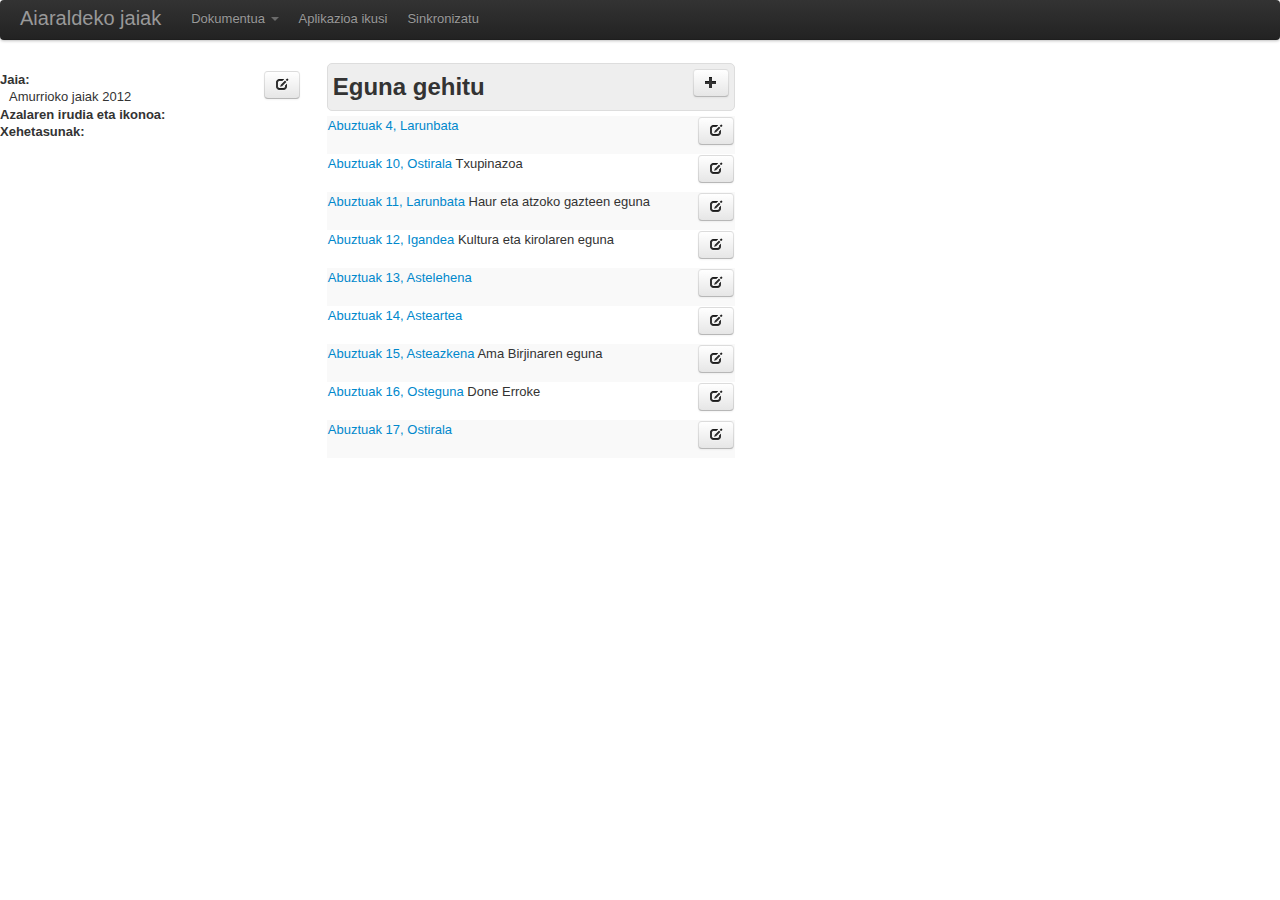
==== admin/index.html @ f8152720 "Itxura hobetu" ====
<!DOCTYPE html>
<html>
    <head>
        <title>Aiaraldeko jaien editorea</title>
        <meta http-equiv="Content-Type" content="text/html; charset=utf-8" />
        <meta name="viewport" content="width=device-width, initial-scale=1.0"/>
        <meta name="HandheldFriendly" content="true"/>
        <link rel="stylesheet" href="assets/css/style.css" />
        <link rel="stylesheet" href="assets/css/bootstrap.min.css" />
        <link rel="stylesheet" href="assets/css/datepicker.css" />
        <script type='text/javascript' src="../app/assets/js/jquery-1.7.2.min.js"></script>
        <script type='text/javascript' src="assets/js/bootstrap.min.js"></script>
        <script type='text/javascript' src="assets/js/bootstrap-datepicker.js"></script>
        <script type='text/javascript' src="assets/js/bootstrap-datepicker.eu.js"></script>
        <script type='text/javascript' src='../app/assets/js/knockout-2.0.0.js'></script>
        <script type='text/javascript' src='../app/assets/js/knockout.mapping-latest.js'></script>
        <script type='text/javascript' src='../app/assets/js/data.js'></script>
        <script type='text/javascript' src='../app/assets/js/model.js'></script>
        <script type='text/javascript' src='assets/js/model.js'></script>
        <script type='text/javascript' src='assets/js/app.js'></script>
    </head>
    <body data-bind="with: jaia">
        <div class="navbar">
            <div class="navbar-inner">
                <div class="container">


                    <!-- Be sure to leave the brand out there if you want it shown -->
                    <span class="brand">Aiaraldeko jaiak</span>
                    <ul class="nav">
                        <li class="dropdown">
                            <a href="#"
                               class="dropdown-toggle"
                               data-toggle="dropdown">
                                Dokumentua
                                <b class="caret"></b>
                            </a>
                            <ul class="dropdown-menu">
                                <li><a data-toggle="modal" href="#">Berria</a></li>
                                <li><a data-toggle="modal" href="#inportatzeModal">Inportatu</a></li>
                                <li><a data-toggle="modal" href="#esportatzeModal">Esportatu</a></li>
                            </ul>

                        </li>
                        <li><a data-toggle="modal" href="#aurreikusiModal">Aplikazioa ikusi</a></li>
                        <li><a data-bind="click: syncToStorage">Sinkronizatu</a></li>
                    </ul>

                </div>
            </div>
        </div>
        <div class="row-fluid">
            
            <!-- jaia -->
            <div id="license"  class="span3">
                <div data-bind="visible: !$root.editatzekoJaia()">
                    <a class="btn" title="Editatu" data-bind="click: $root.ezarriEditatzekoJaia" style="float:right;"><i class="icon-edit"></i></a>
                    <dl>
                        <dt>Jaia:</dt>
                        <dd data-bind="text: izena">Aiaraldea komunikazio leihoa</dd>
                        <dt>Azalaren irudia eta ikonoa:</dt>
                        <dd data-bind="text: kartelarenEgilea">Yolanda Remire de Ganuza</dd>
                        <dt>Xehetasunak:</dt>
                        <dd data-bind="text: xehetasunak">Xehetasunak</dd>
                    </dl>
                </div><!-- /content -->
                <div data-bind="visible: $root.editatzekoJaia">
                    <form class="well">
                        <label>Jaia</label>
                        <input type="text" class="span12" placeholder="data" data-bind="value: izena" required="required">
                        <label>Azalaren irudia eta ikonoa</label>
                        <input type="text" class="span12" placeholder="izena" data-bind="value: kartelarenEgilea">
                        <label>Xehetasunak</label>
                        <textarea class="span12" placeholder="Idatzi hemen jaien gaineko informazio gehiago" data-bind="value: xehetasunak"></textarea>
                        <div class="btn-group">
                            <a class="btn" title="Ados" data-bind="click: $root.berrezarriEditatzekoak"><i class="icon-ok"></i></a>
                        </div>
                    </form>
                </div>
            </div>
            
            <!-- egunak -->
            <div id="jaia" class="span4">
                <div >
                    <div class="add_panel">
                        <h2>Eguna gehitu
                            <a class="btn" title="Editatu" data-bind="click: $root.toggleEgunaGehitu" style="float:right;"><i class="icon-plus"></i></a>
                        </h2>
                        <div data-bind="visible: $root.egunaGehitu">
                            <form class="well" data-bind="with: $root.egunBerria">
                                <label>Data</label>
                                <div class="input-append date datepicker" data-date-format="yyyy-mm-dd">
                                    <input class="span10" size="12" type="text" data-bind="value: data" readonly required="required">
                                    <span class="add-on"><i class="icon-th"></i></span>
                                </div>
                                <label>Izena</label>
                                <input type="text" class="span12" placeholder="izena" data-bind="value: izena">
                                <span class="help-block">Egunaren izena, adib. "Umeen eguna".</span>
                                <div class="btn-group">
                                    <button class="btn" data-bind="click: $root.gehituEguna, enable: data()!=null"><i class="icon-ok"></i>Gehitu</button>
                                    <a class="btn" title="Utzi" data-bind="click: $root.berrezarriEditatzekoak"><i class="icon-remove"></i>Utzi</a>
                                </div>
                            </form>
                        </div>
                    </div>
                    <table class="table-striped">
                        <tbody data-bind="foreach: egunak">
                            <tr>
                                <td>
                                    <div style="min-height: 36px;" data-bind="visible: !$root.egunaEditagarriaDa(id)">
                                        <a class="btn" title="Editatu" data-bind="click: $root.ezarriEditatzekoEguna" style="float:right;"><i class="icon-edit"></i></a>
                                        <p>
                                            <a data-bind="text: dataString, click: $root.hautatuEguna"></a>
                                            <span data-bind="text: izena"></span>
                                        </p>

                                    </div>
                                    <div data-bind="visible: $root.egunaEditagarriaDa(id)">
                                        <form class="well">
                                            <label>Data</label>
                                            <div class="input-append date datepicker" data-date-format="yyyy-mm-dd">
                                                <input class="span10" size="12" type="text" data-bind="value: data" readonly>
                                                <span class="add-on"><i class="icon-th"></i></span>
                                            </div>
                                            <!--                                            <input type="text" class="span4" placeholder="data" data-bind="value: data" required="required"  pattern="\d{1,2}/\d{1,2}/\d{4}">-->
                                            <label>Izena</label>
                                            <input type="text" class="span12" placeholder="izena" data-bind="value: izena">
                                            <span class="help-block">Egunaren izena, adib. "Umeen eguna".</span>
                                            <div class="btn-group">
                                                <a class="btn" title="Ados" data-bind="click: $root.berrezarriEditatzekoak"><i class="icon-ok"></i></a>
                                                <a class="btn" title="Ezabatu" data-toggle="modal" href="#egunaEzabatuModal"><i class="icon-trash"></i></a>
                                            </div>
                                        </form>
                                    </div>

                                </td>
                            </tr>
                        </tbody>
                    </table>

                </div>
            </div>
            
            <!-- deialdiak -->
            <div id="eguna" data-bind="with: $root.hautatutakoEguna" class="span5">
                <div >
                    <label>Zer ordutan hasten da eguna?</label>
                    <input type="range"  min="0" max="12" step="1" data-bind="value: hasieraOrdua" />
                    <span data-bind="text:hasieraOrdua"></span>:00
                    <div class="add_panel">
                        <h2>Deialdia gehitu
                            <a class="btn" title="Gehitu" data-bind="click: $root.toggleDeialdiaGehitu" style="float:right;"><i class="icon-plus"></i></a>
                        </h2>
                        <div data-bind="visible: $root.deialdiaGehitu">
                            <form class="well" data-bind="with: $root.deialdiBerria">
                                <label>Data</label>
                                <input type="text" class="span2" placeholder="00:00" data-bind="value: ordua" required="required"  pattern="\d{1,2}/\d{1,2}/\d{4}">
                                <label>Izenburua</label>
                                <input type="text" class="span12" placeholder="Idatzi hemen deialdiaren deskribapen laburra" data-bind="value: izenburua">
                                <label>Xehetasunak</label>
                                <textarea class="span12" placeholder="Xehetasun gehiago badago idatzi hemen" data-bind="value: xehetasunak"></textarea>
                                <div class="btn-group">
                                    <a class="btn" title="Ados" data-bind="click: $root.gehituDeialdia"><i class="icon-ok"></i>Gehitu</a>
                                    <a class="btn" title="Utzi" data-bind="click: $root.berrezarriEditatzekoak"><i class="icon-remove"></i>Utzi</a>
                                </div>
                            </form>
                        </div>
                    </div>
                    <table class="table-striped">
                        <tbody id="egunalist" data-bind="foreach: deialdiak">
                            <tr><td>
                                    <div  data-bind="visible: (!$root.deialdiaEditagarriaDa(id))">
                                        <a class="btn" title="Editatu" data-bind="click: $root.ezarriEditatzekoDeialdia" style="float:right;"><i class="icon-edit"></i></a>
                                        <span data-bind="text: ordua"></span>
                                        <p data-bind="html: izenburua" ></p>
                                        <p data-bind="html: xehetasunak" ></p>
                                    </div>
                                    <div data-bind="visible: ($root.deialdiaEditagarriaDa(id))">
                                        <form class="well">
                                            <label>Id</label><span data-bind="text: id"></span>
                                            <label>Ordua</label>
                                            <input type="text" class="span2" placeholder="00:00" data-bind="value: ordua" required="required">
                                            <label>Izenburua</label>
                                            <input type="text" class="span12" placeholder="Idatzi hemen deialdiaren deskribapen laburra" data-bind="value: izenburua" required="required">
                                            <label>Xehetasunak</label>
                                            <textarea class="span12" placeholder="Xehetasun gehiago badago idatzi hemen" data-bind="value: xehetasunak"></textarea>
                                            <div class="btn-group">
                                                <a class="btn" title="Ados" data-bind="click: $root.berrezarriEditatzekoak"><i class="icon-ok"></i></a>
                                                <a class="btn" title="Ezabatu" data-toggle="modal" href="#deialdiaEzabatuModal"><i class="icon-trash"></i></a>
                                            </div>
                                        </form>
                                    </div>

                                </td></tr>
                        </tbody>
                    </table>
                </div>
            </div>
        </div>
        
        <!-- egunaEzabatuModal -->
        <div class="modal" id="egunaEzabatuModal">
            <div class="modal-header">
                <button class="close" data-dismiss="modal">×</button>
                <h3>Eguna ezabatu</h3>
            </div>
            <div class="modal-body">
                <p>Eguna ezabatu nahi duzu?</p>
            </div>
            <div class="modal-footer">
                <a href="#" class="btn" data-dismiss="modal">Utzi</a>
                <a href="#" class="btn btn-primary" data-dismiss="modal" data-bind="click: $root.ezabatuEguna">Ezabatu</a>
            </div>
        </div>
        
        <!-- deialdiaEzabatuModal -->
        <div class="modal" id="deialdiaEzabatuModal">
            <div class="modal-header">
                <button class="close" data-dismiss="modal">×</button>
                <h3>Deialdia ezabatu</h3>
            </div>
            <div class="modal-body">
                <p>Deialdia ezabatu nahi duzu?</p>
            </div>
            <div class="modal-footer">
                <a href="#" class="btn" data-dismiss="modal">Utzi</a>
                <a href="#" class="btn btn-primary" data-dismiss="modal" data-bind="click: $root.ezabatuDeialdia">Ezabatu</a>
            </div>
        </div>
        
        <!-- esportatzeModal -->
        <div class="modal" id="esportatzeModal">
            <div class="modal-header">
                <button class="close" data-dismiss="modal">×</button>
                <h3>Jaia esportatu</h3>
            </div>
            <div class="modal-body">
                <textarea id="export_data"
                          style="width: 98%; min-height: 300px;"
                          readonly
                          data-bind="value: $root.jsonExport"
                          onblur="this.select();"
                          onclick="console.log(this);this.select();"></textarea>

            </div>
            <div class="modal-footer">
                <a href="#" class="btn btn-primary" data-dismiss="modal">Ados</a>
            </div>
        </div>
        
        <!-- inportatzeModal -->
        <div class="modal" id="inportatzeModal">
            <div class="modal-header">
                <button class="close" data-dismiss="modal">×</button>
                <h3>Jaia inportatu</h3>
            </div>
            <div class="modal-body">
                <textarea rows="20" class="span6" data-bind="value: $root.jsonImport"></textarea>
            </div>
            <div class="modal-footer">
                <a href="#" class="btn btn-primary" data-dismiss="modal">Utzi</a>
                <a href="#" class="btn btn-primary" data-dismiss="modal" data-bind="click: $root.importJson">Inportatu</a>
            </div>
        </div>
        
        <!-- aurreikusiModal -->
        <div class="modal" id="aurreikusiModal">
            <div class="modal-header">
                <button class="close" data-dismiss="modal">×</button>
                <h3>Aplikazioa ikusi</h3>
            </div>
            <div class="modal-body">
                <iframe style="width: 320px; height: 480px;" src="../app/index.html"></iframe>
            </div>
            <div class="modal-footer">
                <a href="#" class="btn btn-primary" data-dismiss="modal">Utzi</a>
            </div>
        </div>
    </body>
</html>
---- admin/assets/css/style.css ----
.add_panel {
    background-color: #eee;
    padding: 5px;
    margin: 5px 0;
    border: 1px solid #ddd;
    -webkit-border-radius: 5px;
    -moz-border-radius: 5px;
    border-radius: 5px;
}

#jaia table,
#eguna table {
    width: 100%;
}
---- admin/assets/css/datepicker.css ----
/*!
 * Datepicker for Bootstrap
 *
 * Copyright 2012 Stefan Petre
 * Improvements by Andrew Rowls
 * Licensed under the Apache License v2.0
 * http://www.apache.org/licenses/LICENSE-2.0
 *
 */
.datepicker {
  top: 0;
  left: 0;
  padding: 4px;
  margin-top: 1px;
  -webkit-border-radius: 4px;
  -moz-border-radius: 4px;
  border-radius: 4px;
  /*.dow {
		border-top: 1px solid #ddd !important;
	}*/

}
.datepicker:before {
  content: '';
  display: inline-block;
  border-left: 7px solid transparent;
  border-right: 7px solid transparent;
  border-bottom: 7px solid #ccc;
  border-bottom-color: rgba(0, 0, 0, 0.2);
  position: absolute;
  top: -7px;
  left: 6px;
}
.datepicker:after {
  content: '';
  display: inline-block;
  border-left: 6px solid transparent;
  border-right: 6px solid transparent;
  border-bottom: 6px solid #ffffff;
  position: absolute;
  top: -6px;
  left: 7px;
}
.datepicker > div {
  display: none;
}
.datepicker.days div.datepicker-days {
  display: block;
}
.datepicker.months div.datepicker-months {
  display: block;
}
.datepicker.years div.datepicker-years {
  display: block;
}
.datepicker table {
  width: 100%;
  margin: 0;
}
.datepicker td,
.datepicker th {
  text-align: center;
  width: 20px;
  height: 20px;
  -webkit-border-radius: 4px;
  -moz-border-radius: 4px;
  border-radius: 4px;
}
.datepicker td.day:hover {
  background: #eeeeee;
  cursor: pointer;
}
.datepicker td.old,
.datepicker td.new {
  color: #999999;
}
.datepicker td.disabled,
.datepicker td.disabled:hover {
  background: none;
  color: #999999;
  cursor: default;
}
.datepicker td.active,
.datepicker td.active:hover,
.datepicker td.active.disabled,
.datepicker td.active.disabled:hover {
  background-color: #006dcc;
  background-image: -moz-linear-gradient(top, #0088cc, #0044cc);
  background-image: -ms-linear-gradient(top, #0088cc, #0044cc);
  background-image: -webkit-gradient(linear, 0 0, 0 100%, from(#0088cc), to(#0044cc));
  background-image: -webkit-linear-gradient(top, #0088cc, #0044cc);
  background-image: -o-linear-gradient(top, #0088cc, #0044cc);
  background-image: linear-gradient(top, #0088cc, #0044cc);
  background-repeat: repeat-x;
  filter: progid:DXImageTransform.Microsoft.gradient(startColorstr='#0088cc', endColorstr='#0044cc', GradientType=0);
  border-color: #0044cc #0044cc #002a80;
  border-color: rgba(0, 0, 0, 0.1) rgba(0, 0, 0, 0.1) rgba(0, 0, 0, 0.25);
  filter: progid:dximagetransform.microsoft.gradient(enabled=false);
  color: #fff;
  text-shadow: 0 -1px 0 rgba(0, 0, 0, 0.25);
}
.datepicker td.active:hover,
.datepicker td.active:hover:hover,
.datepicker td.active.disabled:hover,
.datepicker td.active.disabled:hover:hover,
.datepicker td.active:active,
.datepicker td.active:hover:active,
.datepicker td.active.disabled:active,
.datepicker td.active.disabled:hover:active,
.datepicker td.active.active,
.datepicker td.active:hover.active,
.datepicker td.active.disabled.active,
.datepicker td.active.disabled:hover.active,
.datepicker td.active.disabled,
.datepicker td.active:hover.disabled,
.datepicker td.active.disabled.disabled,
.datepicker td.active.disabled:hover.disabled,
.datepicker td.active[disabled],
.datepicker td.active:hover[disabled],
.datepicker td.active.disabled[disabled],
.datepicker td.active.disabled:hover[disabled] {
  background-color: #0044cc;
}
.datepicker td.active:active,
.datepicker td.active:hover:active,
.datepicker td.active.disabled:active,
.datepicker td.active.disabled:hover:active,
.datepicker td.active.active,
.datepicker td.active:hover.active,
.datepicker td.active.disabled.active,
.datepicker td.active.disabled:hover.active {
  background-color: #003399 \9;
}
.datepicker td span {
  display: block;
  width: 47px;
  height: 54px;
  line-height: 54px;
  float: left;
  margin: 2px;
  cursor: pointer;
  -webkit-border-radius: 4px;
  -moz-border-radius: 4px;
  border-radius: 4px;
}
.datepicker td span:hover {
  background: #eeeeee;
}
.datepicker td span.disabled,
.datepicker td span.disabled:hover {
  background: none;
  color: #999999;
  cursor: default;
}
.datepicker td span.active,
.datepicker td span.active:hover,
.datepicker td span.active.disabled,
.datepicker td span.active.disabled:hover {
  background-color: #006dcc;
  background-image: -moz-linear-gradient(top, #0088cc, #0044cc);
  background-image: -ms-linear-gradient(top, #0088cc, #0044cc);
  background-image: -webkit-gradient(linear, 0 0, 0 100%, from(#0088cc), to(#0044cc));
  background-image: -webkit-linear-gradient(top, #0088cc, #0044cc);
  background-image: -o-linear-gradient(top, #0088cc, #0044cc);
  background-image: linear-gradient(top, #0088cc, #0044cc);
  background-repeat: repeat-x;
  filter: progid:DXImageTransform.Microsoft.gradient(startColorstr='#0088cc', endColorstr='#0044cc', GradientType=0);
  border-color: #0044cc #0044cc #002a80;
  border-color: rgba(0, 0, 0, 0.1) rgba(0, 0, 0, 0.1) rgba(0, 0, 0, 0.25);
  filter: progid:dximagetransform.microsoft.gradient(enabled=false);
  color: #fff;
  text-shadow: 0 -1px 0 rgba(0, 0, 0, 0.25);
}
.datepicker td span.active:hover,
.datepicker td span.active:hover:hover,
.datepicker td span.active.disabled:hover,
.datepicker td span.active.disabled:hover:hover,
.datepicker td span.active:active,
.datepicker td span.active:hover:active,
.datepicker td span.active.disabled:active,
.datepicker td span.active.disabled:hover:active,
.datepicker td span.active.active,
.datepicker td span.active:hover.active,
.datepicker td span.active.disabled.active,
.datepicker td span.active.disabled:hover.active,
.datepicker td span.active.disabled,
.datepicker td span.active:hover.disabled,
.datepicker td span.active.disabled.disabled,
.datepicker td span.active.disabled:hover.disabled,
.datepicker td span.active[disabled],
.datepicker td span.active:hover[disabled],
.datepicker td span.active.disabled[disabled],
.datepicker td span.active.disabled:hover[disabled] {
  background-color: #0044cc;
}
.datepicker td span.active:active,
.datepicker td span.active:hover:active,
.datepicker td span.active.disabled:active,
.datepicker td span.active.disabled:hover:active,
.datepicker td span.active.active,
.datepicker td span.active:hover.active,
.datepicker td span.active.disabled.active,
.datepicker td span.active.disabled:hover.active {
  background-color: #003399 \9;
}
.datepicker td span.old {
  color: #999999;
}
.datepicker th.switch {
  width: 145px;
}
.datepicker thead tr:first-child th {
  cursor: pointer;
}
.datepicker thead tr:first-child th:hover {
  background: #eeeeee;
}
.input-append.date .add-on i,
.input-prepend.date .add-on i {
  display: block;
  cursor: pointer;
  width: 16px;
  height: 16px;
}
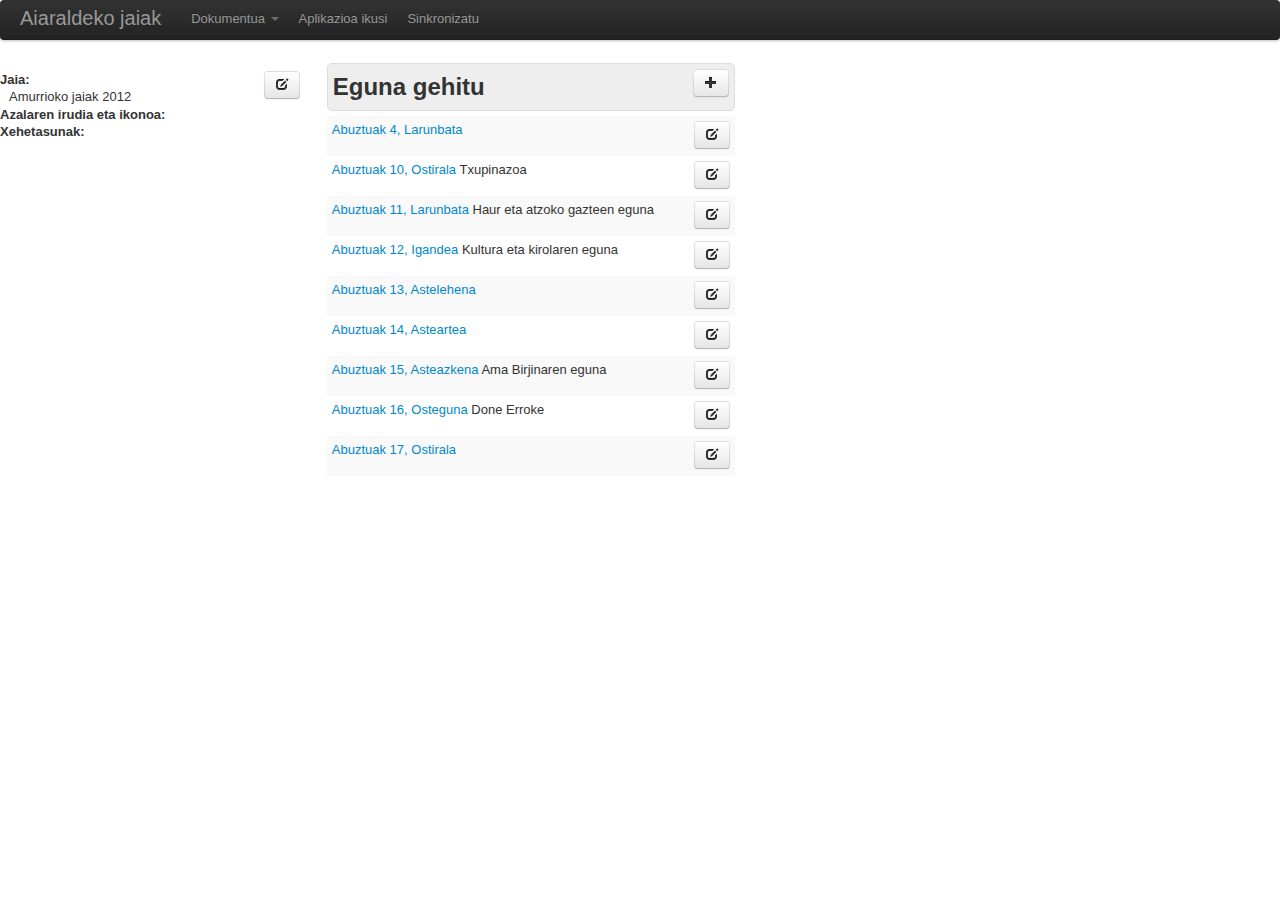
==== commit da131976: "Hautatutako eguna nabarmendu" ====
--- a/admin/index.html
+++ b/admin/index.html
@@ -5,19 +5,20 @@
         <meta http-equiv="Content-Type" content="text/html; charset=utf-8" />
         <meta name="viewport" content="width=device-width, initial-scale=1.0"/>
         <meta name="HandheldFriendly" content="true"/>
-        <link rel="stylesheet" href="assets/css/style.css" />
+        <link rel="stylesheet" href="src/css/style.css" />
         <link rel="stylesheet" href="assets/css/bootstrap.min.css" />
         <link rel="stylesheet" href="assets/css/datepicker.css" />
+        <link rel="stylesheet" type="text/css" href="assets/jhtmlarea/css/jHtmlArea.css" />
         <script type='text/javascript' src="../app/assets/js/jquery-1.7.2.min.js"></script>
         <script type='text/javascript' src="assets/js/bootstrap.min.js"></script>
         <script type='text/javascript' src="assets/js/bootstrap-datepicker.js"></script>
         <script type='text/javascript' src="assets/js/bootstrap-datepicker.eu.js"></script>
+        <script type="text/javascript" src="assets/jhtmlarea/js/jHtmlArea-0.7.0.js"></script>
         <script type='text/javascript' src='../app/assets/js/knockout-2.0.0.js'></script>
-        <script type='text/javascript' src='../app/assets/js/knockout.mapping-latest.js'></script>
         <script type='text/javascript' src='../app/assets/js/data.js'></script>
         <script type='text/javascript' src='../app/assets/js/model.js'></script>
-        <script type='text/javascript' src='assets/js/model.js'></script>
-        <script type='text/javascript' src='assets/js/app.js'></script>
+        <script type='text/javascript' src='src/js/model.js'></script>
+        <script type='text/javascript' src='src/js/app.js'></script>
     </head>
     <body data-bind="with: jaia">
         <div class="navbar">
@@ -61,17 +62,17 @@
                         <dt>Azalaren irudia eta ikonoa:</dt>
                         <dd data-bind="text: kartelarenEgilea">Yolanda Remire de Ganuza</dd>
                         <dt>Xehetasunak:</dt>
-                        <dd data-bind="text: xehetasunak">Xehetasunak</dd>
+                        <dd data-bind="html: xehetasunak">Xehetasunak</dd>
                     </dl>
                 </div><!-- /content -->
-                <div data-bind="visible: $root.editatzekoJaia">
+                <div data-bind="if: $root.editatzekoJaia">
                     <form class="well">
                         <label>Jaia</label>
                         <input type="text" class="span12" placeholder="data" data-bind="value: izena" required="required">
                         <label>Azalaren irudia eta ikonoa</label>
                         <input type="text" class="span12" placeholder="izena" data-bind="value: kartelarenEgilea">
                         <label>Xehetasunak</label>
-                        <textarea class="span12" placeholder="Idatzi hemen jaien gaineko informazio gehiago" data-bind="value: xehetasunak"></textarea>
+                        <textarea id="jaia_xh" class="span12 longTextArea" placeholder="Idatzi hemen jaien gaineko informazio gehiago" data-bind="htmlarea: xehetasunak"></textarea>
                         <div class="btn-group">
                             <a class="btn" title="Ados" data-bind="click: $root.berrezarriEditatzekoak"><i class="icon-ok"></i></a>
                         </div>
@@ -86,11 +87,11 @@
                         <h2>Eguna gehitu
                             <a class="btn" title="Editatu" data-bind="click: $root.toggleEgunaGehitu" style="float:right;"><i class="icon-plus"></i></a>
                         </h2>
-                        <div data-bind="visible: $root.egunaGehitu">
+                        <div data-bind="if: $root.egunaGehitu">
                             <form class="well" data-bind="with: $root.egunBerria">
                                 <label>Data</label>
-                                <div class="input-append date datepicker" data-date-format="yyyy-mm-dd">
-                                    <input class="span10" size="12" type="text" data-bind="value: data" readonly required="required">
+                                <div class="input-append date datepicker" data-bind="datePicker: data">
+                                    <input class="span10" size="12" type="text" readonly required="required">
                                     <span class="add-on"><i class="icon-th"></i></span>
                                 </div>
                                 <label>Izena</label>
@@ -107,18 +108,19 @@
                         <tbody data-bind="foreach: egunak">
                             <tr>
                                 <td>
-                                    <div style="min-height: 36px;" data-bind="visible: !$root.egunaEditagarriaDa(id)">
-                                        <a class="btn" title="Editatu" data-bind="click: $root.ezarriEditatzekoEguna" style="float:right;"><i class="icon-edit"></i></a>
+                                    <div class="jaia-eguna" data-bind="visible: !$root.egunaEditagarriaDa(id), css: { hautatua: $root.hautatutakoEguna() === $data }">
+                                        <button class="btn" data-bind="click: $root.ezarriEditatzekoEguna" title="Editatu" style="float:right;"><i class="icon-edit"></i></button>
                                         <p>
                                             <a data-bind="text: dataString, click: $root.hautatuEguna"></a>
                                             <span data-bind="text: izena"></span>
                                         </p>
 
                                     </div>
-                                    <div data-bind="visible: $root.egunaEditagarriaDa(id)">
+                                    <div data-bind="if: $root.egunaEditagarriaDa(id)">
+                                        <h6 data-bind="text: dataString"></h6>
                                         <form class="well">
                                             <label>Data</label>
-                                            <div class="input-append date datepicker" data-date-format="yyyy-mm-dd">
+                                            <div class="input-append date datepicker" data-bind="datePicker: data">
                                                 <input class="span10" size="12" type="text" data-bind="value: data" readonly>
                                                 <span class="add-on"><i class="icon-th"></i></span>
                                             </div>
@@ -127,7 +129,7 @@
                                             <input type="text" class="span12" placeholder="izena" data-bind="value: izena">
                                             <span class="help-block">Egunaren izena, adib. "Umeen eguna".</span>
                                             <div class="btn-group">
-                                                <a class="btn" title="Ados" data-bind="click: $root.berrezarriEditatzekoak"><i class="icon-ok"></i></a>
+                                                <button class="btn" data-bind="click: $root.berrezarriEditatzekoak" title="Ados"><i class="icon-ok"></i></button>
                                                 <a class="btn" title="Ezabatu" data-toggle="modal" href="#egunaEzabatuModal"><i class="icon-trash"></i></a>
                                             </div>
                                         </form>
@@ -151,14 +153,14 @@
                         <h2>Deialdia gehitu
                             <a class="btn" title="Gehitu" data-bind="click: $root.toggleDeialdiaGehitu" style="float:right;"><i class="icon-plus"></i></a>
                         </h2>
-                        <div data-bind="visible: $root.deialdiaGehitu">
+                        <div data-bind="if: $root.deialdiaGehitu">
                             <form class="well" data-bind="with: $root.deialdiBerria">
                                 <label>Data</label>
                                 <input type="text" class="span2" placeholder="00:00" data-bind="value: ordua" required="required"  pattern="\d{1,2}/\d{1,2}/\d{4}">
                                 <label>Izenburua</label>
-                                <input type="text" class="span12" placeholder="Idatzi hemen deialdiaren deskribapen laburra" data-bind="value: izenburua">
+                                <textarea class="span12 smallTextArea" placeholder="Idatzi hemen deialdiaren deskribapen laburra" data-bind="htmlareaLight: izenburua" required="required"></textarea>
                                 <label>Xehetasunak</label>
-                                <textarea class="span12" placeholder="Xehetasun gehiago badago idatzi hemen" data-bind="value: xehetasunak"></textarea>
+                                <textarea class="span12 longTextArea" placeholder="Xehetasun gehiago badago idatzi hemen" data-bind="htmlarea: xehetasunak"></textarea>
                                 <div class="btn-group">
                                     <a class="btn" title="Ados" data-bind="click: $root.gehituDeialdia"><i class="icon-ok"></i>Gehitu</a>
                                     <a class="btn" title="Utzi" data-bind="click: $root.berrezarriEditatzekoak"><i class="icon-remove"></i>Utzi</a>
@@ -175,15 +177,17 @@
                                         <p data-bind="html: izenburua" ></p>
                                         <p data-bind="html: xehetasunak" ></p>
                                     </div>
-                                    <div data-bind="visible: ($root.deialdiaEditagarriaDa(id))">
+                                    <div data-bind="if: ($root.deialdiaEditagarriaDa(id))">
+                                        <h6><span data-bind="text: ordua"></span> - <span data-bind="text: izenburua"></span></h6>
                                         <form class="well">
                                             <label>Id</label><span data-bind="text: id"></span>
                                             <label>Ordua</label>
                                             <input type="text" class="span2" placeholder="00:00" data-bind="value: ordua" required="required">
                                             <label>Izenburua</label>
-                                            <input type="text" class="span12" placeholder="Idatzi hemen deialdiaren deskribapen laburra" data-bind="value: izenburua" required="required">
+                                            <textarea class="span12 smallTextArea" placeholder="Idatzi hemen deialdiaren deskribapen laburra" data-bind="htmlareaLight: izenburua" required="required"></textarea>
+                                            
                                             <label>Xehetasunak</label>
-                                            <textarea class="span12" placeholder="Xehetasun gehiago badago idatzi hemen" data-bind="value: xehetasunak"></textarea>
+                                            <textarea class="span12 longTextArea" placeholder="Xehetasun gehiago badago idatzi hemen" data-bind="htmlarea: xehetasunak"></textarea>
                                             <div class="btn-group">
                                                 <a class="btn" title="Ados" data-bind="click: $root.berrezarriEditatzekoak"><i class="icon-ok"></i></a>
                                                 <a class="btn" title="Ezabatu" data-toggle="modal" href="#deialdiaEzabatuModal"><i class="icon-trash"></i></a>
@@ -270,7 +274,7 @@
                 <h3>Aplikazioa ikusi</h3>
             </div>
             <div class="modal-body">
-                <iframe style="width: 320px; height: 480px;" src="../app/index.html"></iframe>
+                <iframe style="width: 320px; height: 480px;" src=""></iframe>
             </div>
             <div class="modal-footer">
                 <a href="#" class="btn btn-primary" data-dismiss="modal">Utzi</a>
--- a/admin/src/css/style.css
+++ b/admin/src/css/style.css
@@ -0,0 +1,35 @@
+body {
+overflow: scroll;
+}
+.add_panel {
+    background-color: #eee;
+    padding: 5px;
+    margin: 5px 0;
+    border: 1px solid #ddd;
+    -webkit-border-radius: 5px;
+    -moz-border-radius: 5px;
+    border-radius: 5px;
+}
+
+#jaia table,
+#eguna table {
+    width: 100%;
+}
+
+.smallTextArea {
+  height: 3em;
+}
+.longTextArea {
+  height: 9em;
+}
+.jaia-eguna {
+padding: 4px;
+min-height: 30px;
+}
+.hautatua {
+    background-color:#f0f0f0;
+    border: 1px solid #ddd;
+    -webkit-border-radius: 5px;
+    -moz-border-radius: 5px;
+    border-radius: 5px;
+}--- a/admin/assets/jhtmlarea/css/jHtmlArea.css
+++ b/admin/assets/jhtmlarea/css/jHtmlArea.css
@@ -0,0 +1,58 @@
+div.jHtmlArea { display: inline block; }
+div.jHtmlArea iframe {
+background-color: white;
+border: 1px solid #CCC;
+-webkit-border-radius: 3px;
+border-radius: 3px;
+}
+div.jHtmlArea div { padding: 0px; margin: 0px; }
+div.jHtmlArea .ToolBar { }
+div.jHtmlArea .ToolBar ul { border: solid 1px #ccc; margin: 1px; padding: 1px; float: left; background: #fff url(jHtmlArea_Toolbar_Group_BG.png) repeat-x;
+-webkit-border-radius: 4px;
+-moz-border-radius: 4px;
+border-radius: 4px;
+}
+div.jHtmlArea .ToolBar ul li { list-style-type: none; float: left; border: none; padding: 1px; margin: 1px; }
+div.jHtmlArea .ToolBar ul li:hover { border: solid 1px #ccc; background: #ddd url(jHtmlArea_Toolbar_Group__Btn_Select_BG.png); padding: 0; }
+div.jHtmlArea .ToolBar ul li a { display: block; width: 16px; height: 16px; background: url(jHtmlArea.png) no-repeat -16px -500px; border: none; cursor: pointer; padding: 0px; }
+div.jHtmlArea .ToolBar ul li a.highlighted { border: solid 1px #aaa; background-color: #bbb; padding: 0; }
+div.jHtmlArea .ToolBar ul li.separator {height: 16px; margin: 0 2px 0 3px; border-left: 1px solid #ccc;}
+div.jHtmlArea .ToolBar ul li.separator:hover { padding: 1px; background-color: #fff; border-top:none; border-bottom:none; border-right:none;}
+
+div.jHtmlArea .ToolBar ul li a:hover { }
+div.jHtmlArea .ToolBar ul li a.bold { background-position: 0 0; }
+div.jHtmlArea .ToolBar ul li a.italic { background-position: -16px 0; }
+div.jHtmlArea .ToolBar ul li a.underline { background-position: -32px 0; }
+div.jHtmlArea .ToolBar ul li a.strikethrough { background-position: -48px 0; }
+div.jHtmlArea .ToolBar ul li a.link { background-position: -64px 0; }
+div.jHtmlArea .ToolBar ul li a.unlink { background-position: -80px 0; }
+div.jHtmlArea .ToolBar ul li a.orderedlist { background-position: -96px 0; }
+div.jHtmlArea .ToolBar ul li a.unorderedlist { background-position: -112px 0; }
+div.jHtmlArea .ToolBar ul li a.image { background-position: -128px 0; }
+div.jHtmlArea .ToolBar ul li a.cut { background-position: -144px 0; }
+div.jHtmlArea .ToolBar ul li a.copy { background-position: -160px 0; }
+div.jHtmlArea .ToolBar ul li a.paste { background-position: -176px 0; }
+
+div.jHtmlArea .ToolBar ul li a.html { background-position: -192px 0; opacity:0.6; filter:alpha(opacity=60);}
+div.jHtmlArea .ToolBar ul li a.html.highlighted { opacity:1.0; filter:alpha(opacity=100);}
+
+div.jHtmlArea .ToolBar ul li a.h1 { background-position: 0 -16px;}
+div.jHtmlArea .ToolBar ul li a.h2 { background-position: -16px -16px;}
+div.jHtmlArea .ToolBar ul li a.h3 { background-position: -32px -16px;}
+div.jHtmlArea .ToolBar ul li a.h4 { background-position: -48px -16px;}
+div.jHtmlArea .ToolBar ul li a.h5 { background-position: -64px -16px;}
+div.jHtmlArea .ToolBar ul li a.h6 { background-position: -80px -16px;}
+div.jHtmlArea .ToolBar ul li a.subscript   { background-position: -96px -16px;}
+div.jHtmlArea .ToolBar ul li a.superscript { background-position: -112px -16px;}
+div.jHtmlArea .ToolBar ul li a.indent { background-position: -128px -16px;}
+div.jHtmlArea .ToolBar ul li a.outdent { background-position: -144px -16px;}
+div.jHtmlArea .ToolBar ul li a.horizontalrule { background-position: -160px -16px;}
+div.jHtmlArea .ToolBar ul li a.p { background-position: -176px -16px;}
+
+
+div.jHtmlArea .ToolBar ul li a.justifyleft { background-position: 0 -32px;}
+div.jHtmlArea .ToolBar ul li a.justifycenter { background-position: -16px -32px;}
+div.jHtmlArea .ToolBar ul li a.justifyright { background-position: -32px -32px;}
+div.jHtmlArea .ToolBar ul li a.increasefontsize { background-position: -48px -32px;}
+div.jHtmlArea .ToolBar ul li a.decreasefontsize { background-position: -64px -32px;}
+div.jHtmlArea .ToolBar ul li a.forecolor { background-position: -80px -32px;}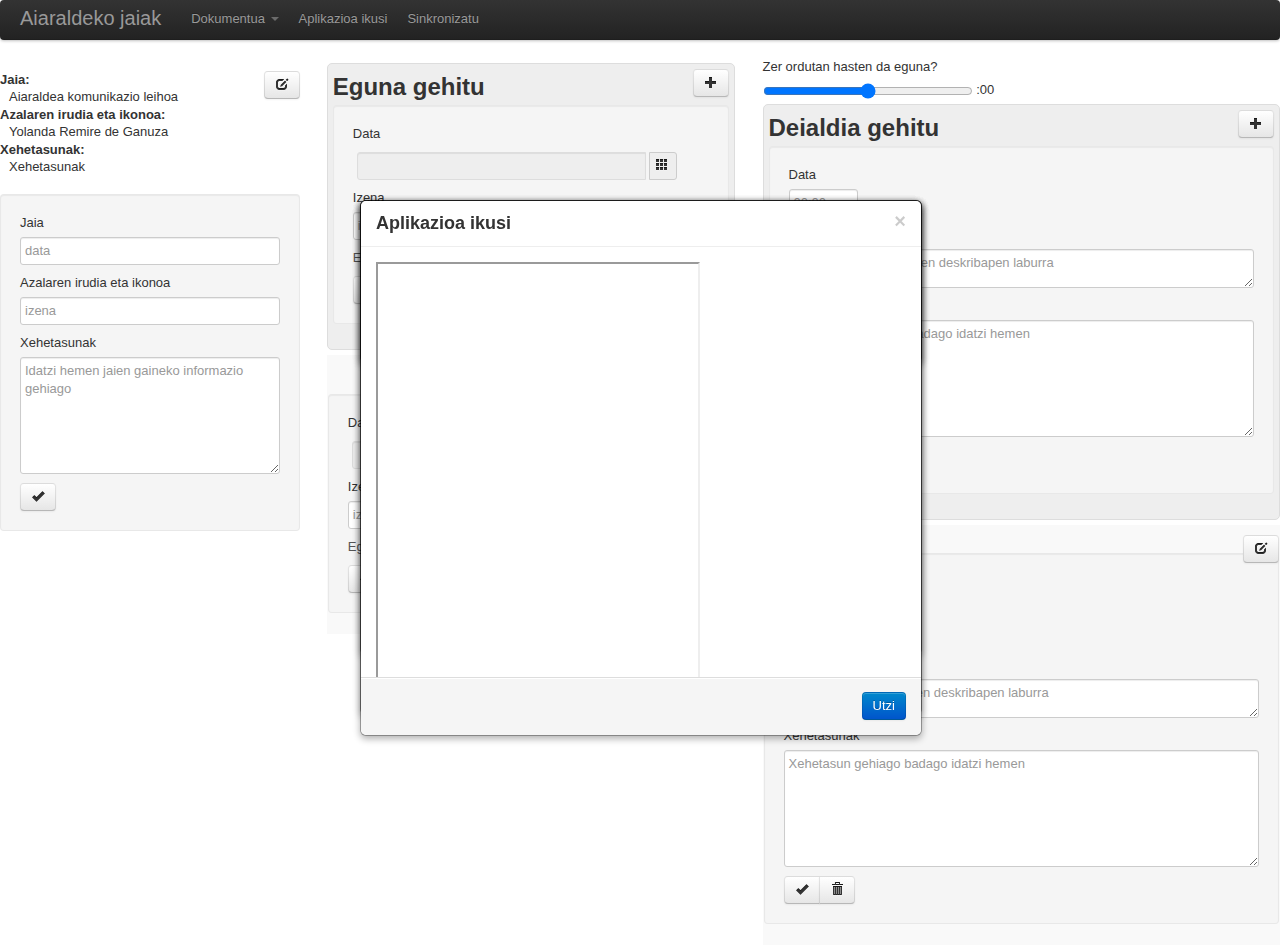
==== commit 321876bf: "Ohartarazi orduak txarto sartzen direnean" ====
--- a/admin/index.html
+++ b/admin/index.html
@@ -15,6 +15,7 @@
         <script type='text/javascript' src="assets/js/bootstrap-datepicker.eu.js"></script>
         <script type="text/javascript" src="assets/jhtmlarea/js/jHtmlArea-0.7.0.js"></script>
         <script type='text/javascript' src='../app/assets/js/knockout-2.0.0.js'></script>
+        <script type='text/javascript' src='assets/js/knockout.validation.js'></script>
         <script type='text/javascript' src='../app/assets/js/data.js'></script>
         <script type='text/javascript' src='../app/assets/js/model.js'></script>
         <script type='text/javascript' src='src/js/model.js'></script>
@@ -189,7 +190,7 @@
                                             <label>Xehetasunak</label>
                                             <textarea class="span12 longTextArea" placeholder="Xehetasun gehiago badago idatzi hemen" data-bind="htmlarea: xehetasunak"></textarea>
                                             <div class="btn-group">
-                                                <a class="btn" title="Ados" data-bind="click: $root.berrezarriEditatzekoak"><i class="icon-ok"></i></a>
+                                                <button class="btn" data-bind="click: $root.berrezarriEditatzekoak, enable: $data.isValid()" title="Ados"><i class="icon-ok"></i></button>
                                                 <a class="btn" title="Ezabatu" data-toggle="modal" href="#deialdiaEzabatuModal"><i class="icon-trash"></i></a>
                                             </div>
                                         </form>
